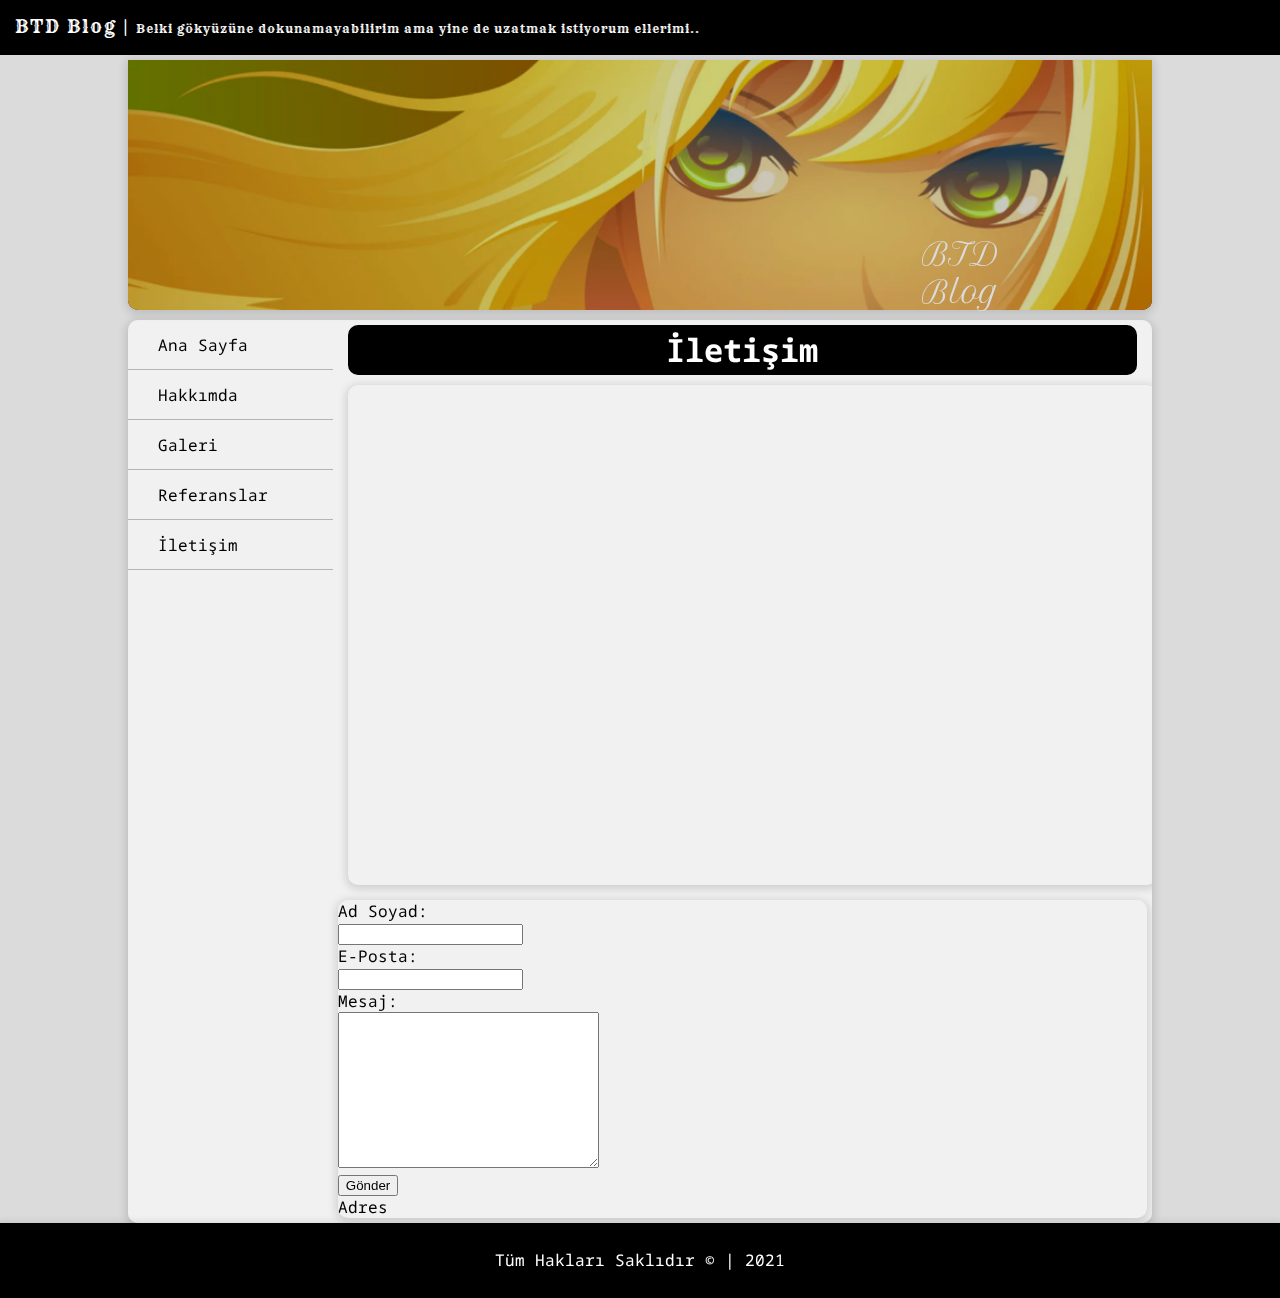
==== contact.html @ 404fe1b2 "added updates" ====
<!DOCTYPE html>
<html lang="en">

<head>
    <meta charset="UTF-8">
    <meta http-equiv="X-UA-Compatible" content="IE=edge">
    <meta name="viewport" content="width=device-width, initial-scale=1.0">
    <title>Galeri</title>
    <link rel="stylesheet" href="style.css">

    <link href="https://fonts.googleapis.com/css2?family=Noto+Sans+Mono&display=swap" rel="stylesheet">
    <link href="https://fonts.googleapis.com/css2?family=Rye&display=swap" rel="stylesheet">
    <link href="https://fonts.googleapis.com/css2?family=Petit+Formal+Script&display=swap" rel="stylesheet">
    <link rel="stylesheet" href="https://use.fontawesome.com/releases/v5.0.13/css/all.css"
        integrity="sha384-DNOHZ68U8hZfKXOrtjWvjxusGo9WQnrNx2sqG0tfsghAvtVlRW3tvkXWZh58N9jp" crossorigin="anonymous">
</head>

<body>
    <div id="social">
        <font id="blogTitle">BTD Blog | <span>Belki gökyüzüne dokunamayabilirim ama yine de uzatmak istiyorum
                ellerimi..</span></font>
        <i class="fas fa-search"></i>
        <i class="fab fa-youtube"></i>
        <i class="fab fa-github-square"></i>
        <i class="fab fa-linkedin"></i>
    </div>
    <div id="container">
        <header>
            <img id="headerImage" src="img/banner_animegirl.png" alt="">
            <div id="centered">BTD Blog</div>
        </header>
        <section>
            <nav>
                <ul>
                    <li><a href="index.html"><i class="fas fa-home"></i>Ana Sayfa</a></li>
                    <li><a href="about.html"><i class="fas fa-user"></i>Hakkımda</a></li>
                    <li><a href="gallery.html"><i class="fas fa-images"></i>Galeri</a></li>
                    <li><a href="references.html"><i class="fas fa-asterisk"></i>Referanslar</a></li>
                    <li><a href="contact.html"><i class="fas fa-envelope"></i>İletişim</a></li>
                </ul>
            </nav>
            <main>
                <h1>İletişim</h1>
                <iframe src="https://www.google.com/maps/embed?pb=!1m18!1m12!1m3!1d192697.79327606485!2d28.872096507201327!3d41.00549580936355!2m3!1f0!2f0!3f0!3m2!1i1024!2i768!4f13.1!3m3!1m2!1s0x14caa7040068086b%3A0xe1ccfe98bc01b0d0!2zxLBzdGFuYnVs!5e0!3m2!1str!2str!4v1634937517900!5m2!1str!2str" width="" height="" style="border:0;" allowfullscreen="" loading="lazy"></iframe>
                <section class="section1">
                    <div class="form">
                        <div class="row">
                            <div class="col25">
                                <label for="">Ad Soyad:</label>
                            </div>
                            <div class="col75">
                                <input type="text">
                            </div>
                        </div>
                        <div class="row">
                            <div class="col25">
                                <label for="">E-Posta:</label>
                            </div>
                            <div class="col75">
                                <input type="text">
                            </div>
                        </div>
                        <div class="row">
                            <div class="col25">
                                <label for="">Mesaj:</label>
                            </div>
                            <div class="col75">
                                <textarea name="" id="" cols="30" rows="10"></textarea>
                            </div>
                        </div>
                        <div class="row">
                            <input type="submit" value="Gönder">
                        </div>
                    </div>
                    <div class="address">
                        Adres
                    </div>
                </section>
            </main>
        </section>     
    </div>
    <footer>Tüm Hakları Saklıdır &copy; | 2021</footer>
</body>

</html>
---- style.css ----
*{
    box-sizing: border-box;
}
body{
    margin: 0;
    padding: 0;
    background-color: #dbdbdb;
    font-family: 'Noto Sans Mono', monospace;
}

#social{
    background-color: black;
    color: white;
    height: 55px;
    width: 100%;
    position: sticky;
    top: 0;
    z-index: 1;
    font-size: 18px;
    text-align: right;
    padding: 15px;
    font-family: 'Rye', cursive;
}
#blogTitle{
    float: left;
    letter-spacing: 2px;
}

span{
    font-size: 12px;
    letter-spacing: 1px;
}

#social>i{
    margin-right: 15px;
}

#social>i:hover{
    opacity: 0.8;
}

#container{
    width: 80%;
    margin: auto;
    height: auto;
    padding-top: 5px;
}

header{
    width: 100%;
    height: 250px;
    box-shadow: 0 2px 8px 2px rgba(20, 23, 28, 0.15);
    border-bottom-left-radius: 10px;
    border-bottom-right-radius: 10px;
    position: relative;
    color: #dbdbdb;
    background-color: black;
    font-family: 'Petit Formal Script', cursive;
    margin-bottom: 5px;
}

#headerImage{
    width: 100%;
    height: 250px;
    border-bottom-left-radius: 10px;
    border-bottom-right-radius: 10px;
    opacity: 0.8;
}

#centered{
    position: absolute;
    top: 85%;
    left: 85%;
    transform: translate(-50%,-50%);
    font-size: 30px;
}

section{
    width: 100%;
    height: auto;
    background-color: #f1f1f1;
    border-top-left-radius: 10px;
    border-top-right-radius: 10px;
    border-bottom-right-radius: 10px;
    border-bottom-left-radius: 10px;
    box-shadow: 0 2px 8px 2px rgba(20, 23, 28, 0.15);
    margin-top: 10px;
    overflow: auto;
}

nav{
    width: 20%;
    float: left;
    height: auto;
}

nav ul{
    width: auto;
    height: 100%;
    margin: 0;
    padding: 0;
}

nav li{
    list-style-type: none;
}

nav li a{
    height: 50px;
    line-height: 50px;
    text-decoration: none;
    color: black;
    border-bottom: 1px solid #b4b4b4;
    padding-left: 20px;
    display: block;
}

nav li a:hover{
    color: white;
    background-color: black;
}

i{
    margin-right: 10px;
}

main{
    float: left;
    height: auto;
    width: 80%;
    padding: 5px;
}

.content{
    width: 48%;
    height: auto;
    display: inline-block;
    margin-right: 4px;
    margin-left: 12px;
    box-shadow: 0 2px 8px 2px rgba(20, 23, 28, 0.15);
    border-radius: 10px;
    padding: 5px;
    margin-bottom: 20px;
}

.contentImage{
    width: 100%;
    border-radius: 15px;
    transition: opacity 0.8s;
}

.contentImage:hover{
    opacity: 0.9;
}

h5{
    margin: 10px;
    color: rgb(75, 75, 75);
}

.contentText{
    margin: 10px;
    color: rgb(75, 75, 75);
}

.btnContinue{
    color: white;
}

.btnContinue:link{
    display: block;
    width: 175px;
    height: 45px;
    padding: 10px 20px;
    background-color: rgb(75, 75, 75);
    color: white;
    text-decoration: none;
    margin: 10px;
    border-radius: 10px;
}

.btnContinue:hover{
    opacity: 0.8;
    color: white;
}

footer{
    width: 100%;
    height: 75px;
    background-color: black;
    color: white;
    line-height: 75px;
    text-align: center;
    box-shadow: 0 2px 8px 2px rgba(20, 23, 28, 0.15);
}

h1{
    text-align: center;
    background-color: black;
    color: white;
    height: 50px;
    line-height: 50px;
    margin: 0 10px;
    border-radius: 10px;
}

#aboutImage{
    width: 50%;
    height: 50%;
    float: left;
    border-radius: 10px;
    margin: 10px;
    margin-bottom: 5px;
    transition: opacity 0.8s;
}

#aboutImage:hover{
    opacity: 0.8;
}

.aboutText{
    margin-right: 15px;
    font-size: 15px;
    text-indent: 40px;
    color: rgb(75, 75, 75);;
}

.galleryImage{
    width: 22%;
    height: 200px;
    border-radius: 10px;
    margin: 10px;
    opacity: 0.7;
    transition: all 0.6s;
    box-shadow: 0 2px 8px 2px rgba(20, 23, 28, 0.15);
    object-fit: cover;
}

.galleryImage:hover{
    opacity: 1;
    border: 1px solid black;
    cursor: pointer;
}

.galleryLink:link{
    text-decoration: none;
}

.section1{
    background-color: #f1f1f1;;
    width: 100%;
    height: auto;
    margin: auto;
    margin-top: 10px;
}

iframe{
    width: 100%;
    height: 500px;
    border-radius: 10px;
    margin-top: 10px;
    margin-left: 10px;
    box-shadow: 0 2px 8px 2px rgba(20, 23, 28, 0.15);
}
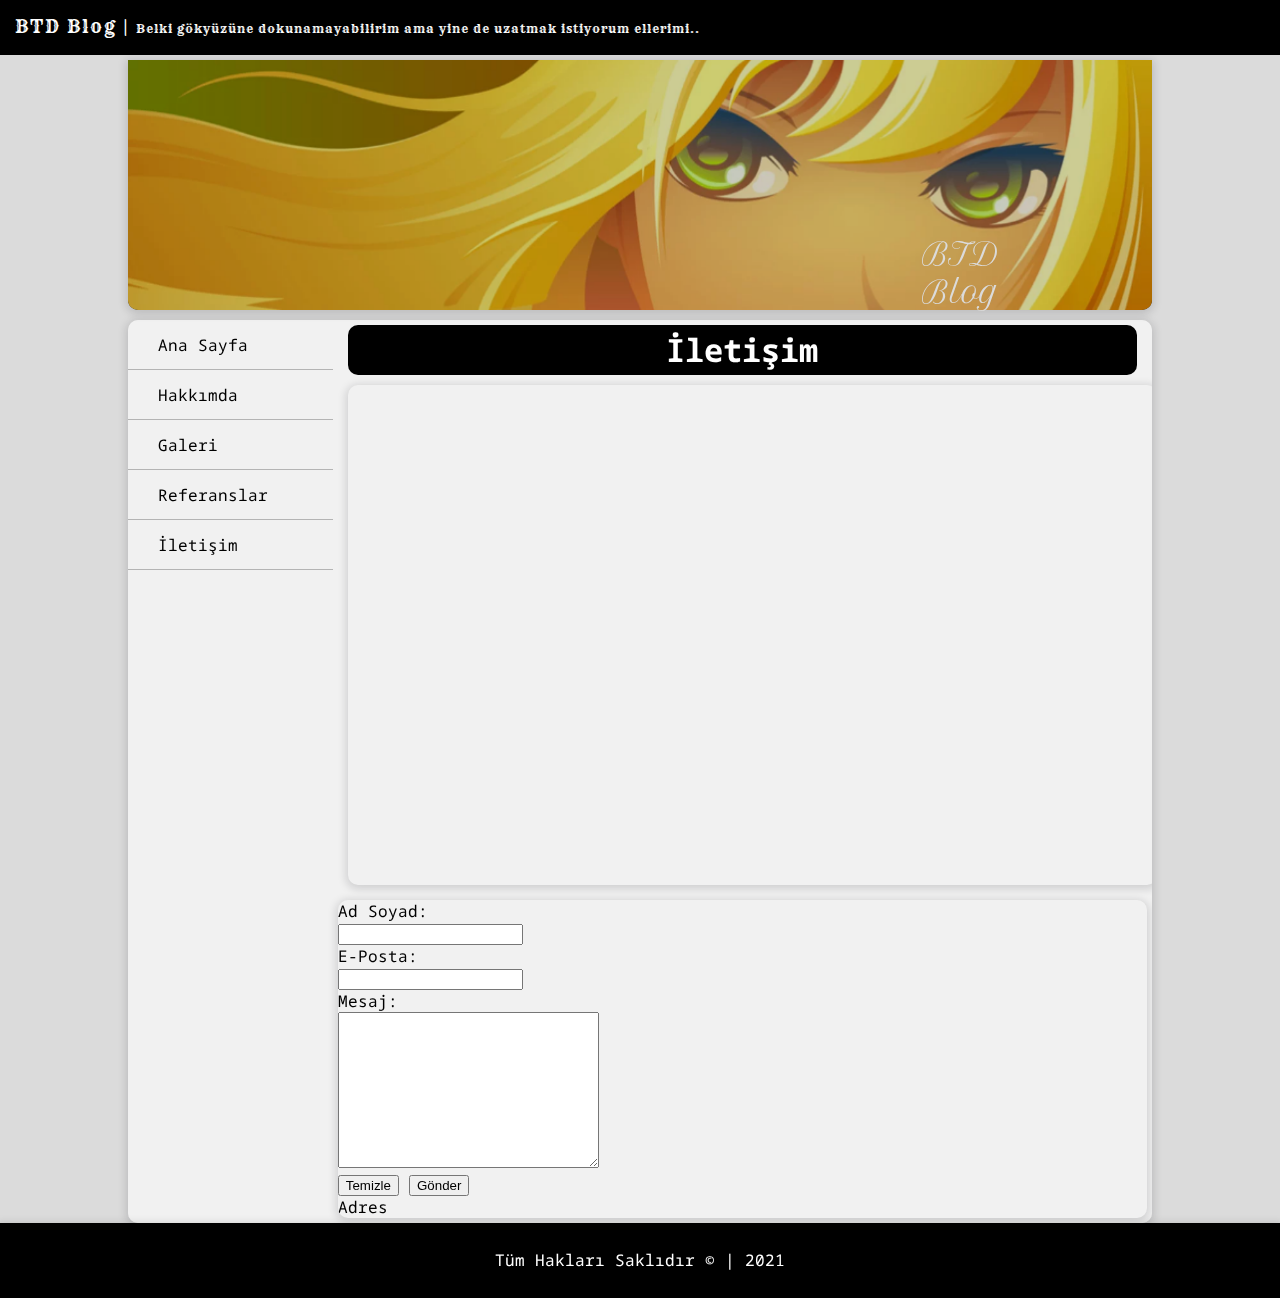
==== commit 55274488: "added updates" ====
--- a/contact.html
+++ b/contact.html
@@ -43,34 +43,38 @@
                 <h1>İletişim</h1>
                 <iframe src="https://www.google.com/maps/embed?pb=!1m18!1m12!1m3!1d192697.79327606485!2d28.872096507201327!3d41.00549580936355!2m3!1f0!2f0!3f0!3m2!1i1024!2i768!4f13.1!3m3!1m2!1s0x14caa7040068086b%3A0xe1ccfe98bc01b0d0!2zxLBzdGFuYnVs!5e0!3m2!1str!2str!4v1634937517900!5m2!1str!2str" width="" height="" style="border:0;" allowfullscreen="" loading="lazy"></iframe>
                 <section class="section1">
-                    <div class="form">
-                        <div class="row">
-                            <div class="col25">
-                                <label for="">Ad Soyad:</label>
+                    <div class="contactForm">
+                        <form action="">
+                            <div class="row">
+                                <div class="col25">
+                                    <label for="">Ad Soyad:</label>
+                                </div>
+                                <div class="col75">
+                                    <input type="text" required>
+                                </div>
                             </div>
-                            <div class="col75">
-                                <input type="text">
+                            <div class="row">
+                                <div class="col25">
+                                    <label for="">E-Posta:</label>
+                                </div>
+                                <div class="col75">
+                                    <input type="text" required>
+                                </div>
                             </div>
-                        </div>
-                        <div class="row">
-                            <div class="col25">
-                                <label for="">E-Posta:</label>
+                            <div class="row">
+                                <div class="col25">
+                                    <label for="">Mesaj:</label>
+                                </div>
+                                <div class="col75">
+                                    <textarea name="" id="" cols="30" rows="10" required></textarea>
+                                </div>
                             </div>
-                            <div class="col75">
-                                <input type="text">
+                            <div class="row">
+                                <input type="reset" value="Temizle">
+                                <input type="submit" value="Gönder">
                             </div>
-                        </div>
-                        <div class="row">
-                            <div class="col25">
-                                <label for="">Mesaj:</label>
-                            </div>
-                            <div class="col75">
-                                <textarea name="" id="" cols="30" rows="10"></textarea>
-                            </div>
-                        </div>
-                        <div class="row">
-                            <input type="submit" value="Gönder">
-                        </div>
+                        </form>
+                        
                     </div>
                     <div class="address">
                         Adres
